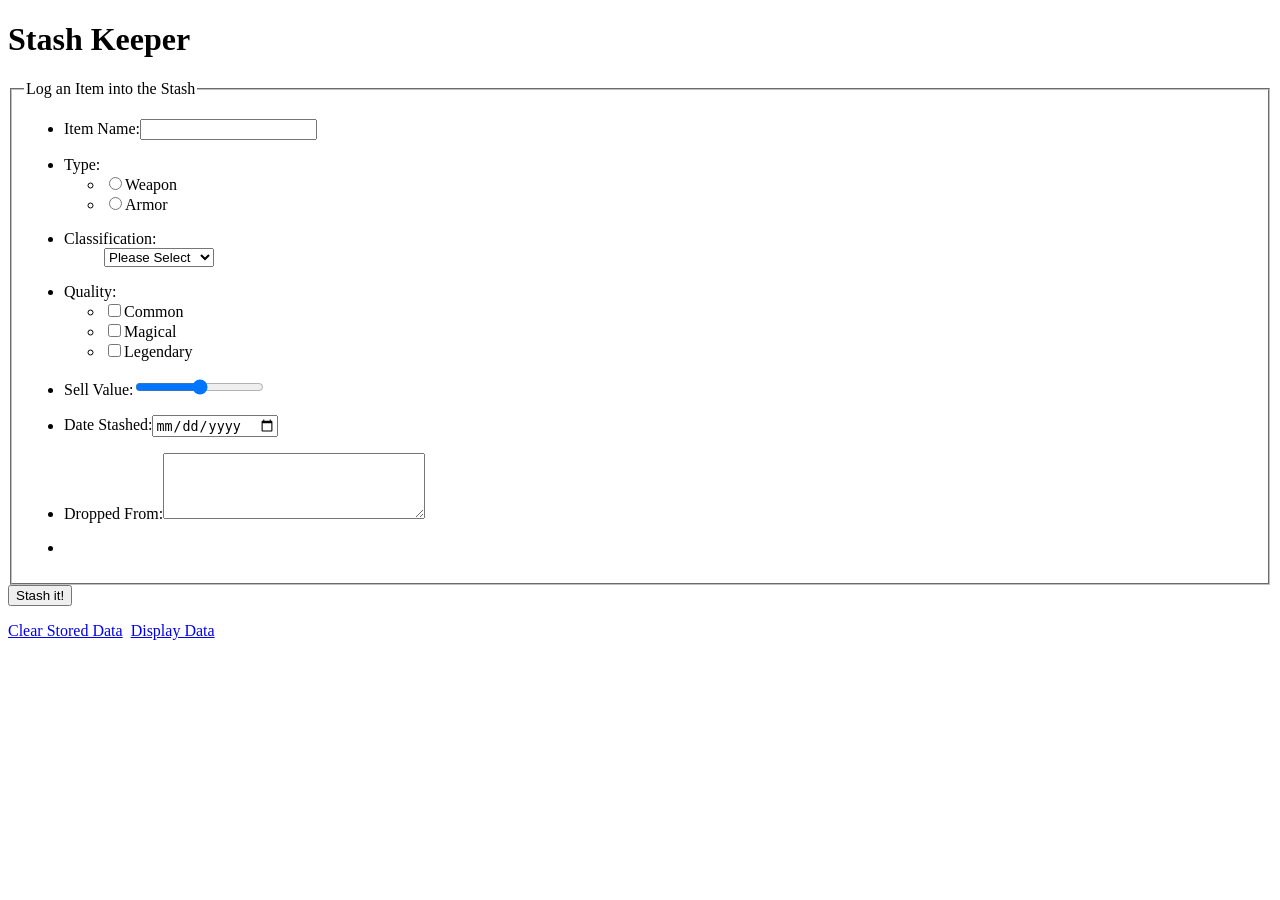
==== additem.html @ cc33325c "Initial Commit" ====
<!doctype html>
<!-- Derick Mullis Visual Framework_1306 Project 1 -->

<html>
	<head>
		<title>The One and Only SK!</title>
		<meta charset="utf-8" / >
		<meta name="description" content="My 1st HTML 5 CRUD" />
		<meta name="keywords" content="html5, mobile development, project 1, adventurer's stash keeper" />
		<meta name="robots" content="noindex, nofollow" />
		<meta name="viewport" content="user-scalable=no, width=device-width" />
	</head>
	<body>
	<H1>Stash Keeper</h1>
	<form action="#" method="post">
		<fieldset>
			<legend>Log an Item into the Stash</legend>
				<ul>
					<li><label for="itemName">Item Name:</label><input type id="iName" /></li>
				</ul>
				<ul>
					<li>Type:
						<ul>
							<li><input type="radio" value="weapon" id="typeWeapon" /><label for="typeWeapon">Weapon</label></li>
							<li><input type="radio" value="armor"  id="typeArmor" /><label for="typeArmor">Armor</label></li>
						</ul>
					</li>
				</ul>
				<ul>
					<li>Classification:
					<ul>
						<select id="classification">
  							<option value="select">Please Select</option>
  							<option value="larmor">Light Armor</option>
							<option value="marmor">Medium Armor</option>
							<option value="harmor">Heavy Armor</option>
							<option value="1handed">1 Handed</option>
							<option value="2handed">2 Handed</option>
							<option value="ranged">Ranged</option>
							<option value="staff">Staff</option>
						</select>
					</ul>
				</ul>
				</li>
				<ul>
					<li>Quality:
						<ul>
							<li><input type="checkbox" value="common" id="qualityCommon"/><label for="qualityCommon">Common</label></li>
							<li><input type="checkbox" value="magical" id="qualityMagical"/><label for="qualityMagical">Magical</label></li>
							<li><input type="checkbox" value="legendary" id="qualityLegendary"/><label for="qualityLegendary">Legendary</label></li>
						</ul>
					</li>
				</ul>
				<ul>
					<li><label for="sellRange">Sell Value:</label><input type="range" id="sellRange" min="1" max="500"></li>
				</ul>
				<ul>
					<li><label for="stashDate">Date Stashed:</label><input type="date" id="stashDate"></li>
				</ul>
				<ul>
					<li><label for="dropped">Dropped From:</label><textarea id="dropped" rows="4" cols="30"></textarea>
				</ul>
				<ul>
					<li><input type="hidden" value="true" /></li>
				</ul>
		</fieldset>	
			<input type="submit" value="Stash it!" />
	</form>	
	<footer>
		<p><a href="#">Clear Stored Data</a>&nbsp;&nbsp;<a href="#">Display Data</a></p>
	</footer>				
	</body>
</html>
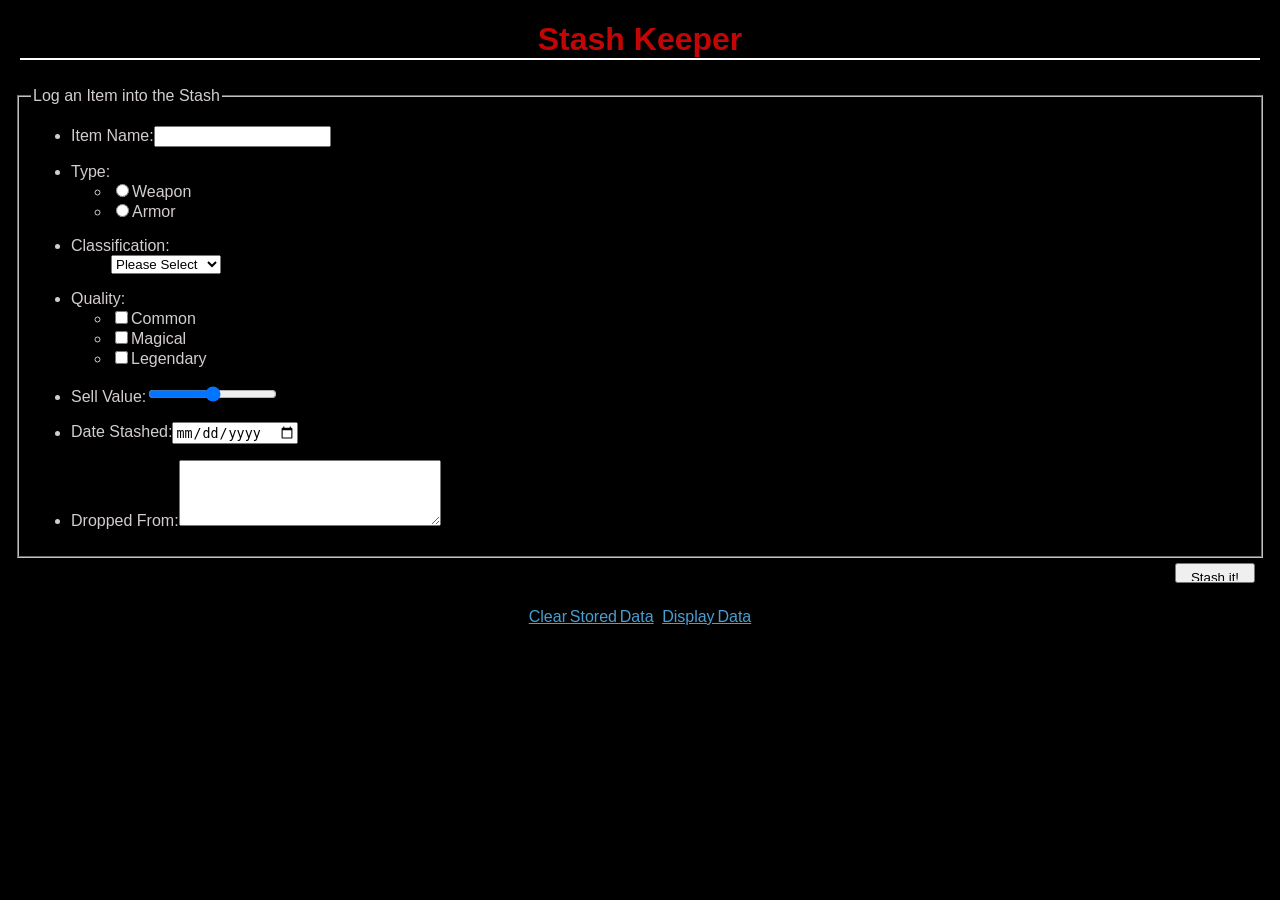
==== commit 22d74ddd: "Added CSS and JS Have not update for quite a while.  Keep forgetting to post." ====
--- a/additem.html
+++ b/additem.html
@@ -9,20 +9,21 @@
 		<meta name="keywords" content="html5, mobile development, project 1, adventurer's stash keeper" />
 		<meta name="robots" content="noindex, nofollow" />
 		<meta name="viewport" content="user-scalable=no, width=device-width" />
+		<link href="css/styles.css" rel="stylesheet" />
 	</head>
 	<body>
 	<H1>Stash Keeper</h1>
-	<form action="#" method="post">
+	<form action="#" method="post" id="form">
 		<fieldset>
 			<legend>Log an Item into the Stash</legend>
 				<ul>
-					<li><label for="itemName">Item Name:</label><input type id="iName" /></li>
+					<li><label for="itemName">Item Name:</label><input type id="itemName" /></li>
 				</ul>
 				<ul>
 					<li>Type:
 						<ul>
-							<li><input type="radio" value="weapon" id="typeWeapon" /><label for="typeWeapon">Weapon</label></li>
-							<li><input type="radio" value="armor"  id="typeArmor" /><label for="typeArmor">Armor</label></li>
+							<li><input type="radio" value="weapon" id="typeWeapon" name="type"/><label for="typeWeapon">Weapon</label></li>
+							<li><input type="radio" value="armor"  id="typeArmor" name="type"/><label for="typeArmor">Armor</label></li>
 						</ul>
 					</li>
 				</ul>
@@ -45,9 +46,9 @@
 				<ul>
 					<li>Quality:
 						<ul>
-							<li><input type="checkbox" value="common" id="qualityCommon"/><label for="qualityCommon">Common</label></li>
-							<li><input type="checkbox" value="magical" id="qualityMagical"/><label for="qualityMagical">Magical</label></li>
-							<li><input type="checkbox" value="legendary" id="qualityLegendary"/><label for="qualityLegendary">Legendary</label></li>
+							<li><input type="checkbox" value="common" id="qualityCommon" name="quality"/><label for="qualityCommon">Common</label></li>
+							<li><input type="checkbox" value="magical" id="qualityMagical" name="quality"/><label for="qualityMagical">Magical</label></li>
+							<li><input type="checkbox" value="legendary" id="qualityLegendary" name="quality"/><label for="qualityLegendary">Legendary</label></li>
 						</ul>
 					</li>
 				</ul>
@@ -60,14 +61,12 @@
 				<ul>
 					<li><label for="dropped">Dropped From:</label><textarea id="dropped" rows="4" cols="30"></textarea>
 				</ul>
-				<ul>
-					<li><input type="hidden" value="true" /></li>
-				</ul>
 		</fieldset>	
-			<input type="submit" value="Stash it!" />
+			<input type="submit" id="submit" value="Stash it!" />
 	</form>	
 	<footer>
-		<p><a href="#">Clear Stored Data</a>&nbsp;&nbsp;<a href="#">Display Data</a></p>
-	</footer>				
+		<p><a href="#">Clear Stored Data</a>&nbsp;&nbsp;&nbsp;<a href="#">Display Data</a></p>
+	</footer>
+	<script src="js/main.js" type="text/javascript"></script>
 	</body>
 </html>
--- a/css/styles.css
+++ b/css/styles.css
@@ -0,0 +1,61 @@
+a:link {color:#4B9ED1;}
+a:visited {color:#9738C7;}
+a:active {color:#FFF;}
+
+h1 {
+	font-family:Helvetica, Arial;
+	font-size:2em;
+	font-style:bold;
+	color:#C20606;
+	text-align:center;
+	border-bottom:solid;
+	border-width:2px;
+	border-color:white;
+	margin-right:10px;
+	margin-left:10px;
+}
+
+h2 {
+	text-align:center;
+	color:white;
+	text-transform:uppercase;
+}
+
+body {
+	font-family:Helvetica, Arial;
+	margin-right:10px;
+	margin-left:10px;
+	padding-left,right:5px;
+	background-color:black;
+	color:white;
+}
+
+p {
+	text-align:center;
+}
+
+ul {
+	color:#D4CDCD
+}
+
+legend {
+	color:#D4CDCD
+}
+
+form {
+	padding:5px
+}
+
+#submit {
+	float:right;
+	margin-right:10px;
+	margin-top:5px;
+	padding:5px;
+	width:80px;
+	height:20px;
+}
+
+footer {
+	margin-top:45px;
+	word-spacing:-.1em;
+}
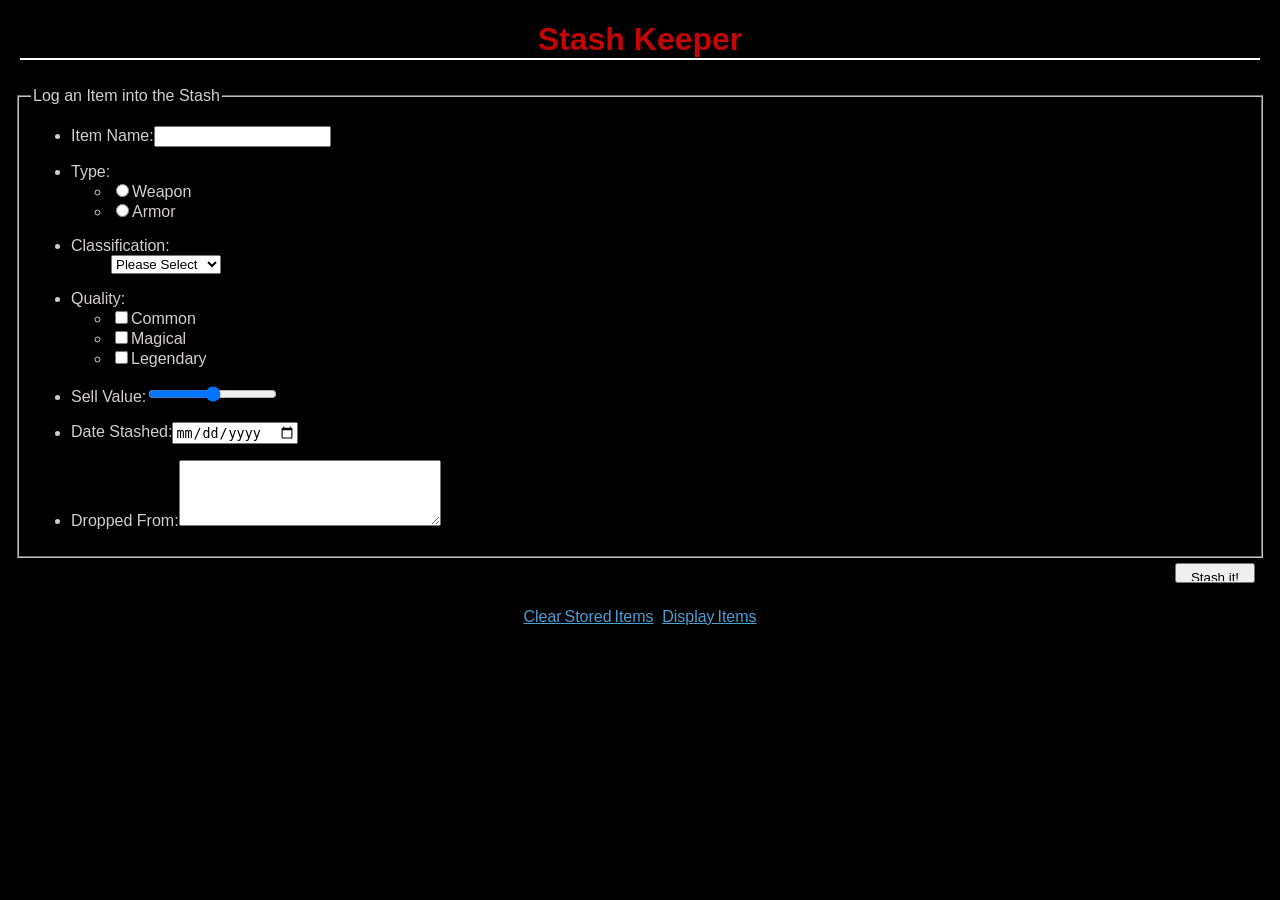
==== commit df581186: "Added Clear Data" ====
--- a/additem.html
+++ b/additem.html
@@ -13,7 +13,7 @@
 	</head>
 	<body>
 	<H1>Stash Keeper</h1>
-	<form action="#" method="post" id="form">
+	<form action="#" method="post" id="itemForm"/>
 		<fieldset>
 			<legend>Log an Item into the Stash</legend>
 				<ul>
@@ -32,11 +32,11 @@
 					<ul>
 						<select id="classification">
   							<option value="select">Please Select</option>
-  							<option value="larmor">Light Armor</option>
-							<option value="marmor">Medium Armor</option>
-							<option value="harmor">Heavy Armor</option>
-							<option value="1handed">1 Handed</option>
-							<option value="2handed">2 Handed</option>
+  							<option value="light armor">Light Armor</option>
+							<option value="medium armor">Medium Armor</option>
+							<option value="heavy armor">Heavy Armor</option>
+							<option value="1 handed">1 Handed</option>
+							<option value="2 handed">2 Handed</option>
 							<option value="ranged">Ranged</option>
 							<option value="staff">Staff</option>
 						</select>
@@ -46,9 +46,9 @@
 				<ul>
 					<li>Quality:
 						<ul>
-							<li><input type="checkbox" value="common" id="qualityCommon" name="quality"/><label for="qualityCommon">Common</label></li>
-							<li><input type="checkbox" value="magical" id="qualityMagical" name="quality"/><label for="qualityMagical">Magical</label></li>
-							<li><input type="checkbox" value="legendary" id="qualityLegendary" name="quality"/><label for="qualityLegendary">Legendary</label></li>
+							<li><input name="quality" type="checkbox" value="common" id="qualityCommon" /><label for="qualityCommon">Common</label></li>
+							<li><input name="quality" type="checkbox" value="magical" id="qualityMagical" /><label for="qualityMagical">Magical</label></li>
+							<li><input name="quality" type="checkbox" value="legendary" id="qualityLegendary" /><label for="qualityLegendary">Legendary</label></li>
 						</ul>
 					</li>
 				</ul>
@@ -62,10 +62,10 @@
 					<li><label for="dropped">Dropped From:</label><textarea id="dropped" rows="4" cols="30"></textarea>
 				</ul>
 		</fieldset>	
-			<input type="submit" id="submit" value="Stash it!" />
+			<input type="button" id="submit" value="Stash it!" />
 	</form>	
 	<footer>
-		<p><a href="#">Clear Stored Data</a>&nbsp;&nbsp;&nbsp;<a href="#">Display Data</a></p>
+		<p><a href="#" id="clearData">Clear Stored Items</a>&nbsp;&nbsp;&nbsp;<a href="#" id="displayData">Display Items</a><a href="additem.html" id="stashMore" style="display:none">Add More to Stash</a></p>
 	</footer>
 	<script src="js/main.js" type="text/javascript"></script>
 	</body>
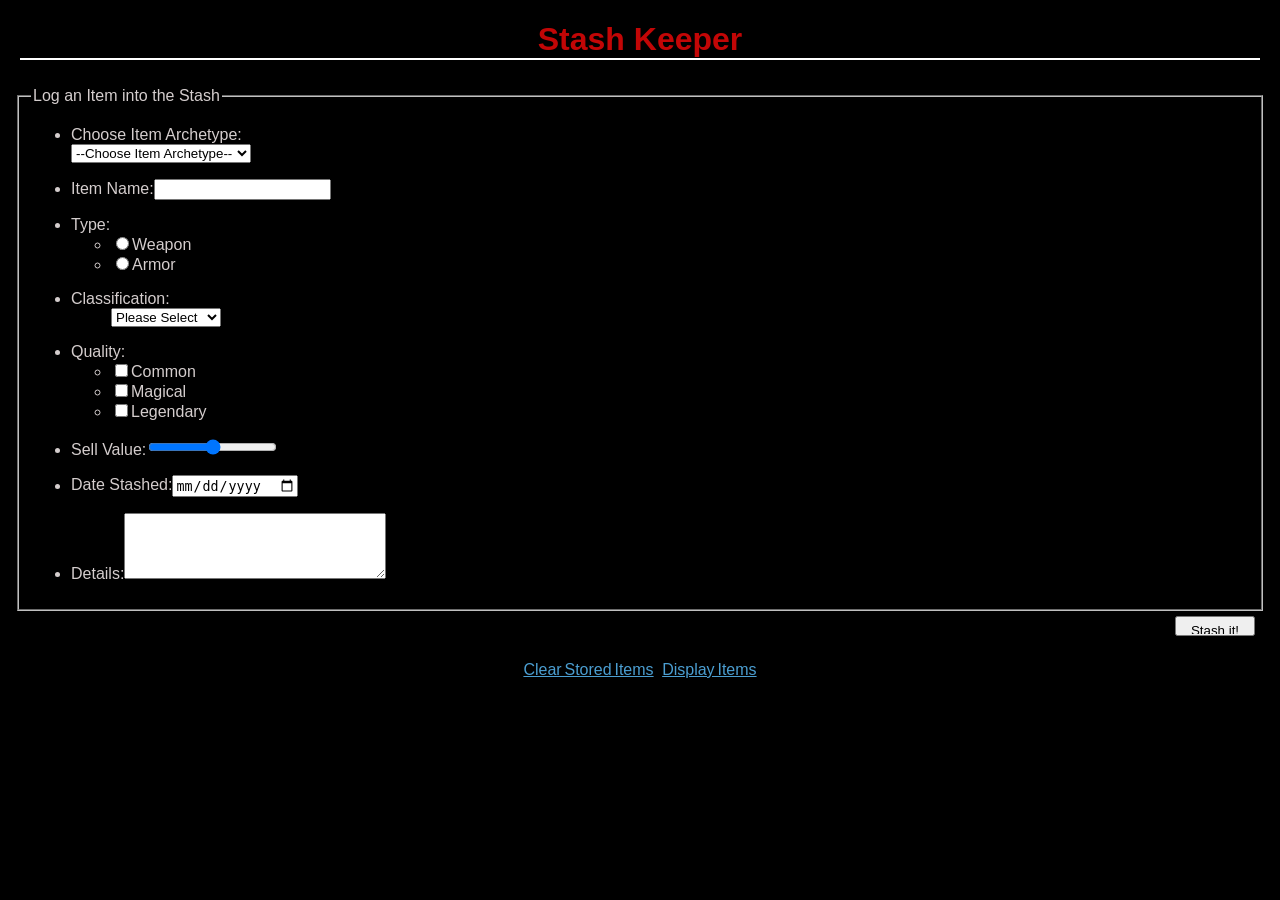
==== commit 54894f84: "Final Upload All items are functioning!!!" ====
--- a/additem.html
+++ b/additem.html
@@ -16,6 +16,9 @@
 	<form action="#" method="post" id="itemForm"/>
 		<fieldset>
 			<legend>Log an Item into the Stash</legend>
+				<ul>
+					<li id="archetypeSelect"><label for="archSelect">Choose Item Archetype:</label><br /></li>
+				</ul>
 				<ul>
 					<li><label for="itemName">Item Name:</label><input type id="itemName" /></li>
 				</ul>
@@ -41,8 +44,8 @@
 							<option value="staff">Staff</option>
 						</select>
 					</ul>
-				</ul>
-				</li>
+					</li>
+				</ul>				
 				<ul>
 					<li>Quality:
 						<ul>
@@ -59,7 +62,7 @@
 					<li><label for="stashDate">Date Stashed:</label><input type="date" id="stashDate"></li>
 				</ul>
 				<ul>
-					<li><label for="dropped">Dropped From:</label><textarea id="dropped" rows="4" cols="30"></textarea>
+					<li><label for="dropped">Details:</label><textarea id="dropped" rows="4" cols="30"></textarea>
 				</ul>
 		</fieldset>	
 			<input type="button" id="submit" value="Stash it!" />
